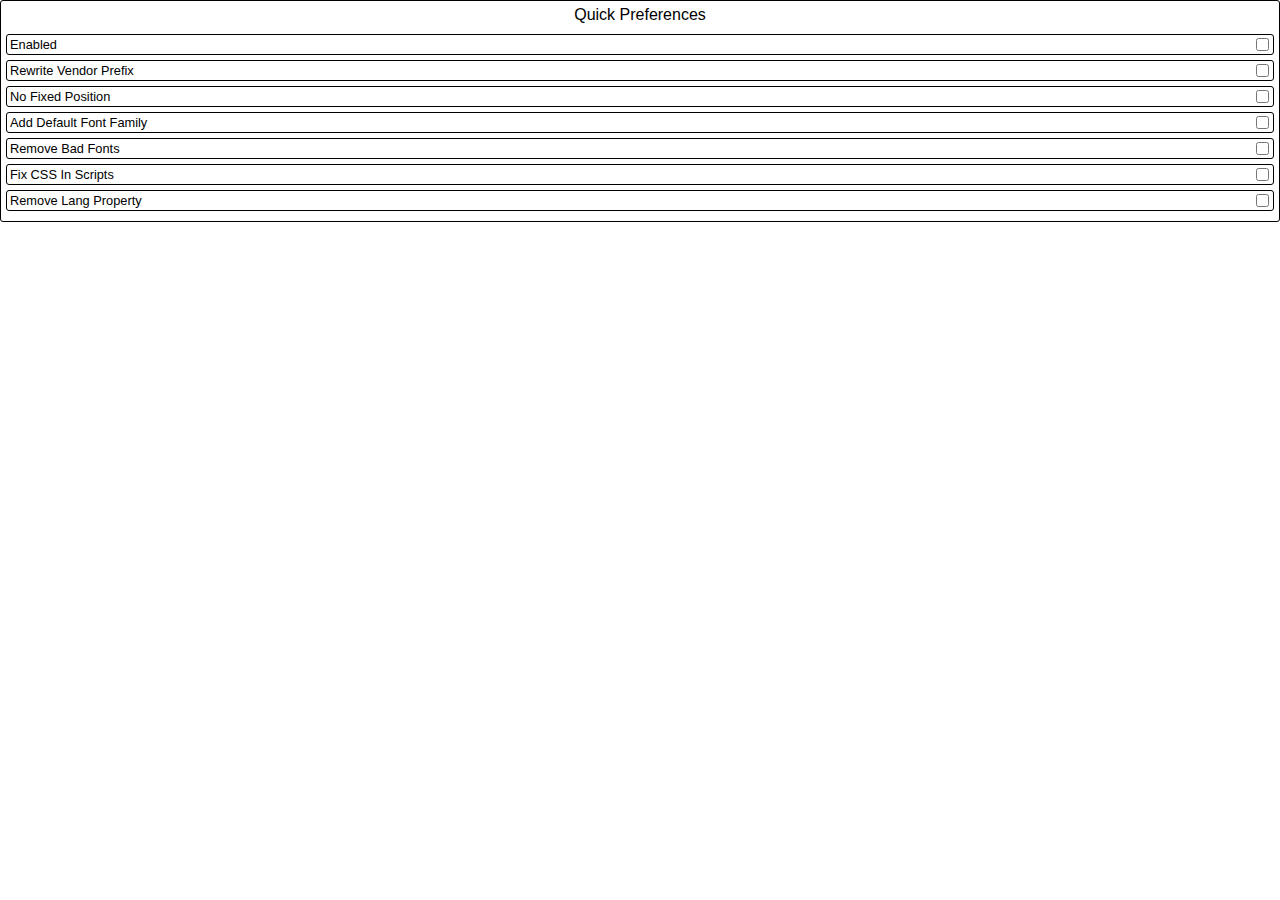
==== popup.html @ 1d101bdf "Way to a real extension: first step." ====
﻿<!DOCTYPE html>
<html>
  <head>
    <link href="stylesheets/popup.css" type="text/css" rel="stylesheet" />
    <script src="scripts/popup.js" type="text/javascript"></script>
    <title>ofix</title>
  </head>
  <body>
    <p id="title">Quick Preferences</p>
    <div class="preferences">
    <label class="preferences">Enabled</label>
    <input class="preferences" class type="checkbox" onclick=""></input>
    </div>
    <div class="preferences">
    <label class="preferences">Rewrite Vendor Prefix</label>
    <input class="preferences" class type="checkbox" onclick=""></input>
    </div>
    <div class="preferences">
    <label class="preferences">No Fixed Position</label>
    <input class="preferences" class type="checkbox" onclick=""></input>
    </div>
    <div class="preferences">
    <label class="preferences">Add Default Font Family</label>
    <input class="preferences" class type="checkbox" onclick=""></input>
    </div>
    <div class="preferences">
    <label class="preferences">Remove Bad Fonts</label>
    <input class="preferences" class type="checkbox" onclick=""></input>
    </div>
    <div class="preferences">
    <label class="preferences">Fix CSS In Scripts</label>
    <input class="preferences" class type="checkbox" onclick=""></input>
    </div>
    <div class="preferences">
    <label class="preferences">Remove Lang Property</label>
    <input class="preferences" class type="checkbox" onclick=""></input>
    </div>
  </body>
</html>
---- stylesheets/popup.css ----
﻿body {
  border-color: black;
  border-radius: 3px;
  border-style: solid;
  border-width: 1px;
  display: block;
  font-family: Arial, sans-serif;
  margin: 0px;
  padding-bottom: 5px;
  text-align: center;
}

#title {
  margin-top: 5px;
  margin-bottom: 10px;
}

div.preferences {
  border-color: black;
  border-radius: 3px;
  border-style: solid;
  border-width: 1px;
  margin: 5px;
  padding-bottom: 1px;
  padding-left: 3px;
  padding-right: 3px;
  text-align: left;
}

label.preferences {
  font-size: 0.8em;
}

input.preferences {
  border-color: black;
  border-radius: 3px;
  border-style: solid;
  border-width: 1px;
  position: absolute;
  right: 8px;
}
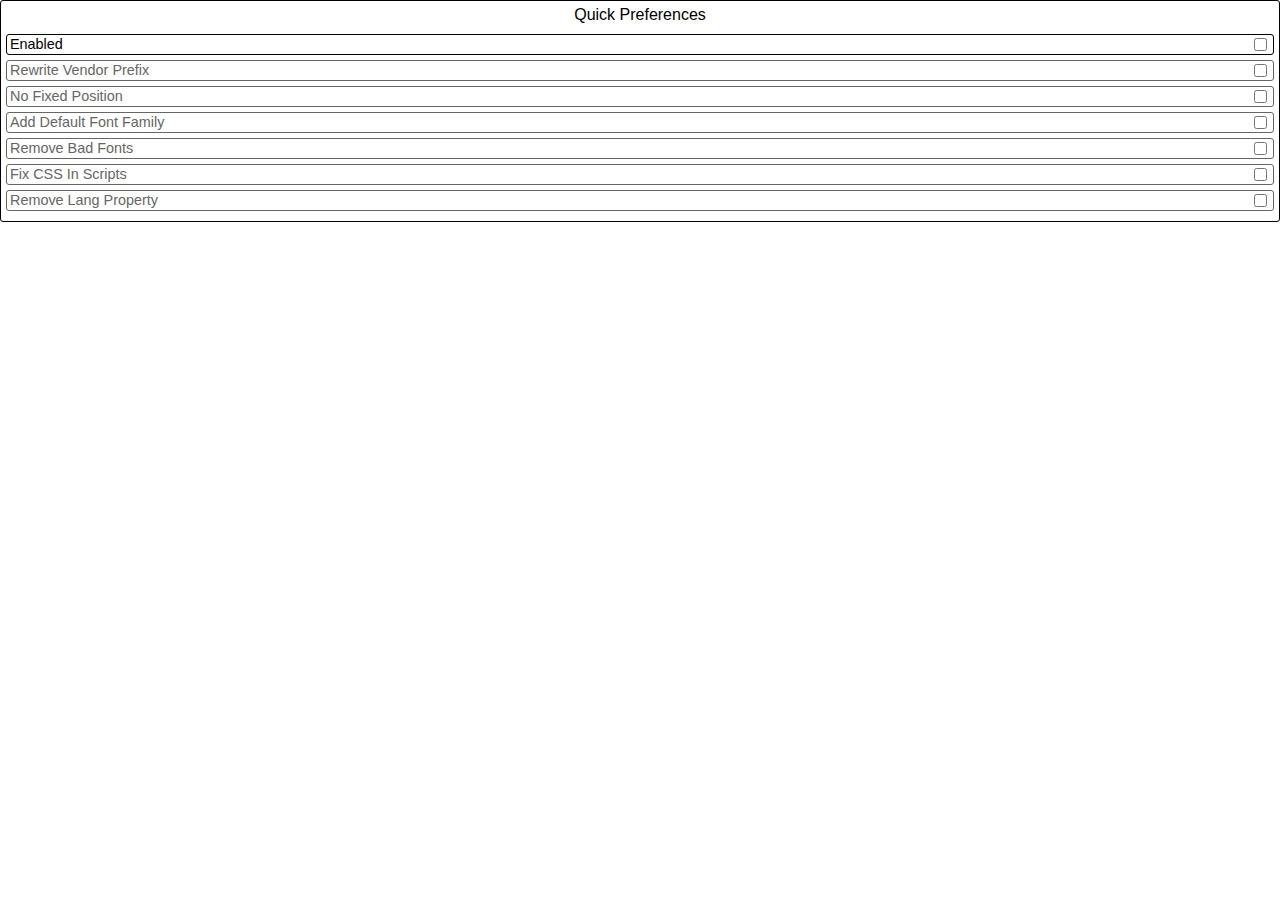
==== commit 5a02fac2: "Finished quick preferences with an ugly popup." ====
--- a/popup.html
+++ b/popup.html
@@ -7,33 +7,37 @@
   </head>
   <body>
     <p id="title">Quick Preferences</p>
-    <div class="preferences">
-    <label class="preferences">Enabled</label>
-    <input class="preferences" class type="checkbox" onclick=""></input>
-    </div>
-    <div class="preferences">
-    <label class="preferences">Rewrite Vendor Prefix</label>
-    <input class="preferences" class type="checkbox" onclick=""></input>
-    </div>
-    <div class="preferences">
-    <label class="preferences">No Fixed Position</label>
-    <input class="preferences" class type="checkbox" onclick=""></input>
-    </div>
-    <div class="preferences">
-    <label class="preferences">Add Default Font Family</label>
-    <input class="preferences" class type="checkbox" onclick=""></input>
-    </div>
-    <div class="preferences">
-    <label class="preferences">Remove Bad Fonts</label>
-    <input class="preferences" class type="checkbox" onclick=""></input>
-    </div>
-    <div class="preferences">
-    <label class="preferences">Fix CSS In Scripts</label>
-    <input class="preferences" class type="checkbox" onclick=""></input>
-    </div>
-    <div class="preferences">
-    <label class="preferences">Remove Lang Property</label>
-    <input class="preferences" class type="checkbox" onclick=""></input>
+    <div id="preferences">
+      <label>
+        Enabled
+        <input id="enabled" type="checkbox" onchange="saveSetting()" />
+      </label>
+      <div>
+        <label>
+          Rewrite Vendor Prefix
+          <input id="rewrite_vendor_prefix" type="checkbox" onchange="saveSetting()" />
+        </label>
+        <label>
+          No Fixed Position
+          <input id="no_fixed_position" type="checkbox" onchange="saveSetting()" />
+        </label>
+        <label>
+          Add Default Font Family
+          <input id="add_default_font_family" type="checkbox" onchange="saveSetting()" />
+        </label>
+        <label>
+          Remove Bad Fonts
+          <input id="remove_bad_fonts" type="checkbox" onchange="saveSetting()" />
+        </label>
+        <label>
+          Fix CSS In Scripts
+          <input id="fix_css_in_scripts" type="checkbox" onchange="saveSetting()" />
+        </label>
+        <label>
+          Remove Lang Property
+          <input id="remove_lang_property" type="checkbox" onchange="saveSetting()" >
+        </label>
+      </div>
     </div>
   </body>
 </html>
--- a/stylesheets/popup.css
+++ b/stylesheets/popup.css
@@ -1,9 +1,7 @@
 ﻿body {
-  border-color: black;
   border-radius: 3px;
   border-style: solid;
   border-width: 1px;
-  display: block;
   font-family: Arial, sans-serif;
   margin: 0px;
   padding-bottom: 5px;
@@ -15,27 +13,26 @@
   margin-bottom: 10px;
 }
 
-div.preferences {
-  border-color: black;
+#preferences label {
   border-radius: 3px;
   border-style: solid;
   border-width: 1px;
+  display: block;
+  font-size: 0.9em;
   margin: 5px;
-  padding-bottom: 1px;
-  padding-left: 3px;
-  padding-right: 3px;
+  padding: 1px 3px 2px 3px;
   text-align: left;
 }
 
-label.preferences {
-  font-size: 0.8em;
-}
-
-input.preferences {
-  border-color: black;
+#preferences input {
   border-radius: 3px;
   border-style: solid;
   border-width: 1px;
-  position: absolute;
-  right: 8px;
+  float: right;
+  margin-top: 2px;
 }
+
+#preferences div input, #preferences div label {
+  color: #666;
+  border-color: #666;
+}
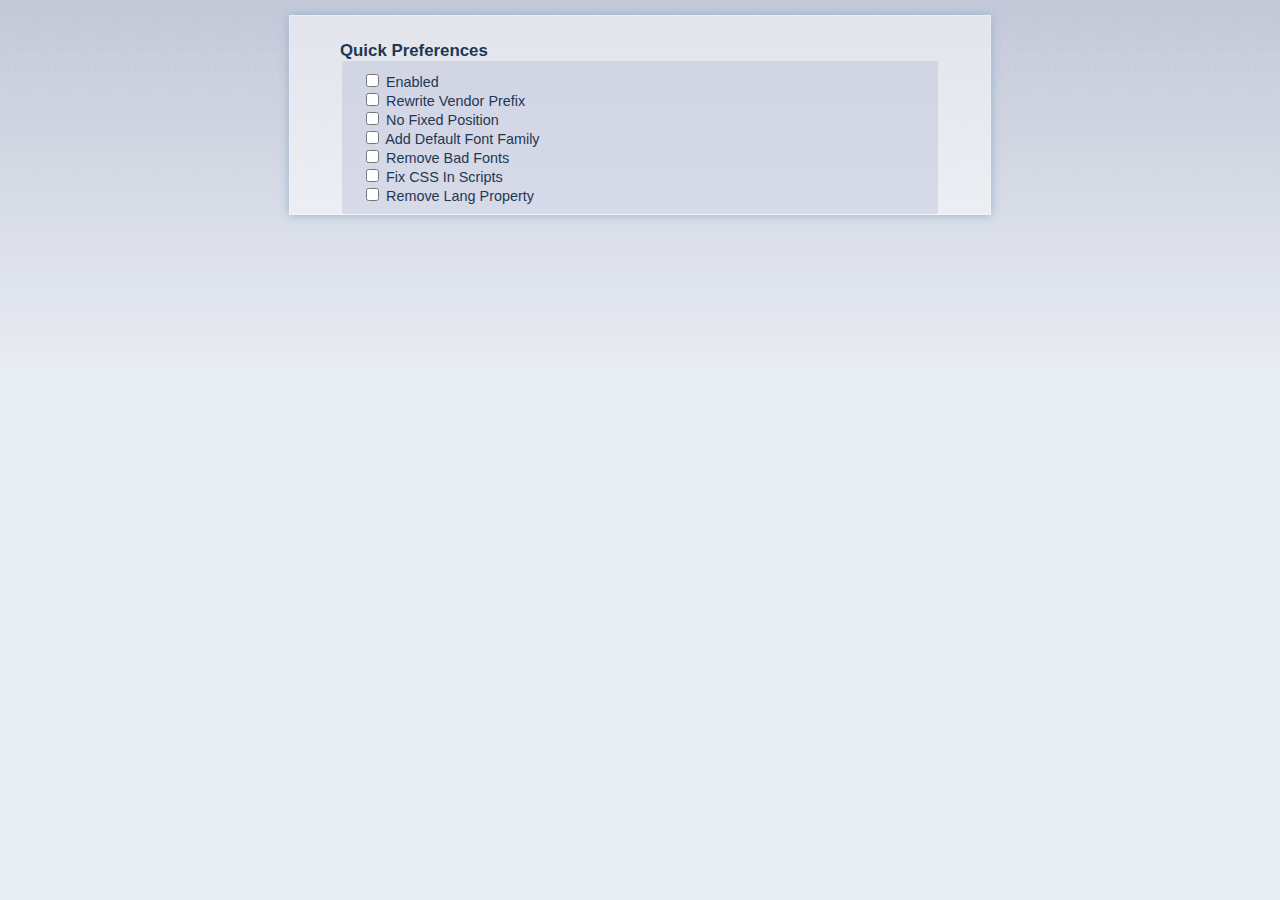
==== commit b3bc30f1: "New popup style based on the template used by options page." ====
--- a/popup.html
+++ b/popup.html
@@ -1,43 +1,49 @@
 ﻿<!DOCTYPE html>
 <html>
   <head>
-    <link href="stylesheets/popup.css" type="text/css" rel="stylesheet" />
+    <link href="stylesheets/options.css" type="text/css" rel="stylesheet" />
     <script src="scripts/popup.js" type="text/javascript"></script>
+    <style>
+      body {
+        overflow-x: hidden;
+        overflow-y: hidden;
+      }
+    </style>
     <title>ofix</title>
   </head>
   <body>
-    <p id="title">Quick Preferences</p>
-    <div id="preferences">
-      <label>
-        Enabled
-        <input id="enabled" type="checkbox" onchange="saveSetting()" />
-      </label>
-      <div>
+    <section>
+      <h3 id="title">Quick Preferences</h3>
+      <fieldset>
         <label>
-          Rewrite Vendor Prefix
-          <input id="rewrite_vendor_prefix" type="checkbox" onchange="saveSetting()" />
+          <input id="enabled" type="checkbox" onchange="saveSetting()" />
+          Enabled
         </label>
         <label>
-          No Fixed Position
-          <input id="no_fixed_position" type="checkbox" onchange="saveSetting()" />
+          <input id="rewrite_vendor_prefix" type="checkbox" onchange="saveSetting()" />
+          Rewrite Vendor Prefix
         </label>
         <label>
-          Add Default Font Family
-          <input id="add_default_font_family" type="checkbox" onchange="saveSetting()" />
+          <input id="no_fixed_position" type="checkbox" onchange="saveSetting()" />
+          No Fixed Position
         </label>
         <label>
-          Remove Bad Fonts
-          <input id="remove_bad_fonts" type="checkbox" onchange="saveSetting()" />
+          <input id="add_default_font_family" type="checkbox" onchange="saveSetting()" />
+          Add Default Font Family
         </label>
         <label>
-          Fix CSS In Scripts
-          <input id="fix_css_in_scripts" type="checkbox" onchange="saveSetting()" />
+          <input id="remove_bad_fonts" type="checkbox" onchange="saveSetting()" />
+          Remove Bad Fonts
         </label>
         <label>
+          <input id="fix_css_in_scripts" type="checkbox" onchange="saveSetting()" />
+          Fix CSS In Scripts
+        </label>
+        <label>
+          <input id="remove_lang_property" type="checkbox" onchange="saveSetting()" >
           Remove Lang Property
-          <input id="remove_lang_property" type="checkbox" onchange="saveSetting()" >
         </label>
-      </div>
-    </div>
+      </fieldset>
+    </section>
   </body>
 </html>
--- a/stylesheets/options.css
+++ b/stylesheets/options.css
@@ -0,0 +1,134 @@
+﻿html {
+  background-color: #e8ecf3;
+  background-image: url([data-uri]%2FsAJI4RCPglbh4hNkIcIwQX8rVJZn7P5h2%2FWbXTnlEpTeLYazvbx%2BPx93%2F9z%2F7yj%2F%2FE689%2F%2B3e8%2B7G%2F%2FvO%2Ffcw%2FD1UT%2FxtjCP5ut7uYbcdVVcbtdosv%2FsPLy6VP9u9%2B3F%2FLssg4n89x0F%2F3u%2FaP%2Fvr4ePfWLC663%2B9xhTfvn6%2FXa3z2v%2FP54hcs5%2FNJhp%2FkV3jL%2FrpcLg%2FjxUXDzz6dhsn0tzbUY%2FUJj4%2BPq39fPj4%2Begj%2B8pmfTqc4Vi2eazxnqWP9o4%2F3vJ7sk%2FKx9rrh3Sflrfp4b%2BvnMdbJRP%2Fr4L0bvLL1JVpED0Nza3ytbP3B1g0wb80vwHr67%2F4%2FfrxHF8PW1uJCb8C%2F%2B%2Be1Rf%2B8XeVd%2BJZ66%2BhpnYhGi96aX4ErvcW123jPlmIIy8AJq0DEOP17vcTXtj7rwBb5wm%2FCEctj6%2FJYTmqdtXfjB71FtO5%2F%2Fu7H%2FbU2ErOO2bo0%2BcG1tZ4tLozJXC5n9abrBMwYUhOfY1L%2BbRXYGIv%2FgHdMyIcWva77ayW0GJ9giUqoY31HfdDqYj3ppCmD0Uss9nrMQhX8iy%2BFL74vU8245PKWs%2Fa%2BsIXepb%2F8R%2B%2B6diiGMiAEAhGq3fG%2F6i0l3PXFJ%2BLb5D9Cz12XfAglWS4Uqa5%2BNWac65et1zZabOHtFvvc25ZSkzvy%2Fv4jW%2FQf3t7eFPIHufTZ%2BxBeXl7TvKxjlB8%2Ffgi0sSQoZl97rvHZd2a9qmfqB6%2FXj5596XquI7pdBSRare5ixusYY9EHVNTH4637wTQ5Wsp2sbBHq7hb7k7O0gXYl6rGCLOXWuhffD1hczAc1iFsoS%2B41jpqLPAYELkU3JJshRDAFJdBbTkYaRHS3EEo%2FEToSo8xtXBbv7IWmkKcRiCWB8qUM34VrOf6gujJ29urtLquNgYLr2lz0rLlwt9zMv73%2BvomJTmLn1QWrOzRyVu0GDgUvwyVYInK3LR9ZDdXZuS9V8KFd7jkYNGxbt7S5fISauqTCiNbPgXb1VIDxfKJuH67IVXosrdQahsd%2BEl%2Bve9S%2BBlYr%2BvV9XnIprVpzWIFyma3m%2FBdwtJgvBAzhY3x7nyZYOpq%2B9yPp9krvxLdlTBoLU2cVE5rQDcs1%2FQK3xjduu0MG572%2ByUEwn%2FM91OborQiGgYgnBDGpvFnmhbNndXiIqcD1rUsbEi4L7YHIt6Sjy8sRVrWGKfANvq2%2BWJD%2BSHhIR1%2Bkh%2FMk%2B89xnTLEXyEWYZAtEeohVZ3zSFmUN8ynt7qUo4JOxYXjQwRYEbswWul4t3TwXvz2E%2FuFlYYttO3cMH44C4gxL6dq0Sh%2B6EUEgjEDi%2F%2F3tEeRMztjwsyPENK%2BE1r3%2FPKWkPBeOGre%2Ba%2BoDCaiAZIVTeT4lPKVtPkYdExqW4o451FXQAggzSMkKJoCBKMnfCWK8rzVhc40vH%2B%2FhHdcnCJyVSLrq6YTOy1uri5AGxDjcmkqT6XwKaUa4cyUIOejNYPHLi54KZiZaAUk6FuOn70ixBClAjmznAMWT6nAzo%2FFCeXueggrrZOymBF%2BFqxZXouF6eU8nNpYii%2BlsfVUfHEw4T886mcKIKQAc%2BEAC4nNVxmZr3p7rrVnIzA5aUZdImBPYzQqn3hzR60EElFhTBC7heCkcJCkee2C9lqTwzxI7xTG6hNmId0jFtd9274AkS86D%2FmrqVhgHctLexuw96UnMY7wkFspZ%2Fs3cOPZ8AkgkBTqjt4f%2BiZtUOlpMIqK%2BoguIL37A3dphKdsI0U9dXOeNcuSu7vEGbDeiCKDsdaoYGuJysiKniKDtZhSN2JU94aQ8D6YijjEmO7YFwlbtqSVCmrjesNhnJpe4joqiKqjKRqDBG8wS%2BWXZSMXl5y1gizat1SDUpgM1C%2Bp77DqCOOhL5gsSuqjhNDVZGnepe33A3t3NoTtPSDuQTeAnao7GN4idCp8hwPjmiHAWReSAwA%2FlDhqHqvIRS5C4p9BgMwZgCdI%2FhnX2AYrWIAqU%2FY07LVYAC2IYCchDOAiB3IVyvitc2er%2BN1JcoI9MMo17IK3owZAKQk7A0sxMQAbI8BKCe56y4pGIBCAOrVYTVEDNasnVAxACSPrTvMAHSHAcDhl85vDEBLeoyC%2BJhIZOzEAARhP49znUhuKTGAmPHEALbIBTbGF35iAK7rsI%2FIPlR2GIAQA8iuJwYgRwzAigEIMQDjoCmWhxhALAPMHsSsvtvMAFo2JwaQgksMIHIXdI%2FWI9CE%2FysGIJX09IyLAWj76x0GAJqUOl6ZhhECaBWAbazYrBlACe8NmtcmJpYOYTSs%2F1cMgNGNHDEAj2M5vNZiABWUbAzAVgbQXRIDEFoNZQYgOwygucoAiclFP1fW%2FmqIz32MYACdeLteIziuaCBgZSSQjrx2GMBDdFrx2SiXdkdcdsgApBhABxzEADYihywY5gR5AjEAYQbQXWGHoOsPGRIxAAhCx4%2FMADpOB3wpBtDp1MoAGtkpMQAjBtB2EwxAVgbQccQOA%2FAWzSg4YgbQqX7TQvhoRPfFANpphktBzrrDABZiAFa2JxUf8lgBkxIDMDAA22EARgzAZgaQgfBnBhDJ2STNuQoTA0gxI4rZxBUteUNgAC1aJRCKYMm%[base64]%2FLQbQC51Rft%2Bn225pkF8JPT6lEzUEx18xANabrbuvGIAQAyBfeDPKaTKVwpHU1E1YSzAUDEA246QPeWspWMePBclPvG2tYB3jEgPoG4oIkCDEzABsRt3EAOyIAXTiCLvkMRMzgJB0N%2FawizAKvTPEAOBKQqoRQ84MQCYGIHsMIHIZlxhsG3aoLQWEwn1yZpdLk00mC7E8lbPYAQOQPQZQ%2BYJi8T8xACEGEE4dk5gZgBUD6LCw3LN8lwHIzACsGIAUAwAv05kBCFmwuMNcIa3sMQAhBtAsjRkA3IMQA2i%2FwwwAKZRSHYDiziS2cmYAdsAAjBmATAzAQ2s7YgB504bG2%2FEaMQDO3mxiAMYMQL5iAH2vo44pbNBcB%2BAxhFYsq%2FON7luo8Mm4DgA2XCusBmZqazbXAfT9GqwpM4BOciuMxa1KmesAwB079j6qA2hrcVAHIHMdwMPCFwOQPQbQkl3Lkw5zqgNoowSVgBU%2BqgNgBiBHDKB5WQ1JmQG4wCojT6JJ%2BK5gAAsxAK4DsKM6gJBmeFkYVdQBwOwp3zvUQsI41mEhalMQ5yIa2KsDmBHAJwYgFD8YWN8RA%2BhI6rt1APIVAzC%2BxfaMAaAOoBNYhLCdiUx1AEIMoNUADIDrAJgBKDEARR1AQ1%2B%2BxUYMoOsAhBgALG%2FDfdyg7XiMGMDDjYi5DqCBEIaC2YeYUR2AUEDktyiVQsasxlnHtxADEIQwVAcgewzAnjGAXr%2Fk980ApBjAQx3Awy1VqgOQuQ5gZgByxADkoA7AuA5Ayc2F1hcDkJkByINPWS9YGYA8YwBCDKAdKBhAJIgIDVGwwqQdDKANOtUByDMGYF%2FVAQgxACUGIHMdABhAl%2B5wUchRHYB4ROKG9ogBCOoqqg5AoZVpRZIBKOon4IK9q2IAiFLTDU91APFeDKBtENcBHDGATcKnOgAwgDghjWkyAC0G8ODeoIVcB4CiSGYAnMtIh64HDECoDsCYAVBJY%2Bq2O8%2BqAxBmAI2MKQ4XrgMQvvE%2BMQBjBqDwor47EwPY7iHh6uIoRnUAMtcBzAwAuM6oMHHZYwBVN3ND4htOkRkAutYaRsflMTxiACjVku8wADtgADYzgLgrwcl5MQDbYwC4raE46SsGIMQAtrAQDOVZHUCPiRhApH2V9HyqA2hHlCpxQnGiMAMwYgBQ%2FC6LisV%2FUgegVAeggyp5u4iqGIBQHYDMdQDyjAG0q0AyDgxGOc0nBmBTHUBnc8wA2utPdQBb%2FIhqz6l8gxmAdte1G1wH0OoRFndiADLVAQgzgOY6VAcwM4DHnSnrajsMwI4YQOey96pqOWIAQtn6Vq14UAcgvBkQCqs6AKE6gLZoMwNogfDFR2tcByBfMIDc6%2BsNsPShDoDvqmQktcMADEtWdQA5ToRZX9QBZK5AdQDMAAQlHavH1bkOgBmAzXUAclAHsMsAHtInYgCw710HoAgLuNAYJWaoA5ifBeictRiAzHUAclAHIGAAiOi1GACjWuE6gPlZAGypEg21vToAo2cB2sz07dR6FsDoWYAY7zluJ2wMoHUbMjg9C%2FCJARgxACMG0OXzfa%2FIHSTfCqwVWJgBaAlu38hBzBstzncBJgagYGpzHcDMAGSuA5CdZwHsqA6gK7m%2F%2ByyAwGF%2B51kAecYA%2BubN9CxA13IpPQvQhJ0YgOBZgCbXsDcolSAGYGAAslMHoFQH0AzAigFwHcCnZwGYAejOswBdB8BhzDI9C%2FCpDqAR2cQAjBmATAxAiAEEv5jrAPyCZedZAOFnAXAnWQ8YgPGzAA8PN1DmFGHNXh2ATAzg4VkA%2BU4dALJKpToAFNnI3rMAMtUBSEWnxgyA6wCMGEDILjMAneoAZK8OQHbqANig6vwsADOA5n24F4JnAQTrd8AAHuop8CxArOfEALTLdnDzHWOaGIDsPQsgQGIzA5CpDqALluZnAXSqA8CzADY%2FCyD8INWzZwFmBmDPGAAGrYjVJgYgYACa9WWHdQAKBrBMdQB2VAfQioVEguoAopSenwUAbX0QhmIAtvcsgFEdgDEDMGIAUgzAiAE81AHAE%2BgOA7A9BiDEAHRmAEIMQIgBLMQAsr6nGIAQA2jEWAwgngUQehaA6wDAAIQZgD1hALbHAOSgDsDwLICQZ5XpWQABAxAqa2MGgARI5zqALvDj%2BAyrMaAvuAPp3%2BEZqA5AmAHMdQBGt1btqA5A9p4F2GMAQgzA%2BFkA1AHoNIytDuBPf%2Fi1%2Ff43v7Cffvcr%2BeNvf%2Bkv82P1Wfyzv4Z88%2B%2F%2FeOLP4lYmZGAO9bMAAAAASUVORK5CYII%3D);
+  background-repeat: repeat-x;
+}
+
+body {
+  background: rgba(255,255,255,0.5);
+  border: 1px solid rgba(255,255,255,0.33);
+  box-shadow: 0 0 10px #98b0c9;
+  color: #1e3853;
+  font-family: Arial, sans-serif;
+  font-size: 0.9em;
+  margin: 15px auto;
+  max-width: 700px;
+  min-width: 550px;
+}
+
+header {
+  border-bottom: 1px solid rgba(0,0,0,0.15);
+  box-shadow: 0 1px #fff;
+  display: block;
+  margin: 0 50px;
+  padding: 45px 50px 15px 50px;
+  text-align: center;
+}
+
+section {
+  display: block;
+  padding: 0 50px;
+}
+
+footer {
+  border-top: 1px solid #fff;
+  box-shadow: 0 -1px rgba(0,0,0,0.15);
+  display: block;
+  margin: 50px 50px 0 50px;
+  padding: 0 50px;
+  text-align: center;
+}
+
+h1 {
+  font-size: 24px;
+  margin: 0;
+}
+
+h2 {
+  margin-top: -3px;
+  font-weight: normal;
+  font-size: 16px;
+}
+
+h3 {
+  margin-bottom: 0;
+  margin-top: 25px;
+}
+
+fieldset {
+  border: none;
+  background: rgba(150,160,200,0.25);
+  border-radius: 2px;
+  padding: 10px 20px;
+}
+
+fieldset label {
+  display: block;
+}
+
+#sites {
+  float: right;
+  font-family: Arial, sans-serif;
+  width: 150px;
+}
+
+#preferences {
+  float: left;
+  width: 250px;
+}
+
+.sub-setting {
+  margin-left: 50px;
+}
+
+input[type="text"] {
+  background: rgba(0,0,0,0);
+  border-bottom-color: rgba(0,0,0,0.5);
+  border-bottom-style: solid;
+  border-bottom-width: 1px;
+  border-left-style: none;
+  border-right-style: none;
+  border-top-style: none;
+  height: 14px;
+}
+
+@media all and (max-width: 750px) {
+  body {
+    margin: 15px;
+  }
+}
+
+@media all and (max-width: 225px) {
+  body {
+    margin: 2px;
+    min-width: 200px;
+  }
+
+  h3 {
+    margin: 0;
+  }
+
+  header, footer {
+    padding: 0;
+    margin: 0;
+  }
+
+  section {
+    display: block;
+    padding: 5px;
+  }
+
+  fieldset {
+    padding: 5px;
+  }
+
+  #preferences {
+    float: none;
+    width: auto;
+  }
+
+  .sub-setting {
+    margin-left: 40px;
+  }
+
+}
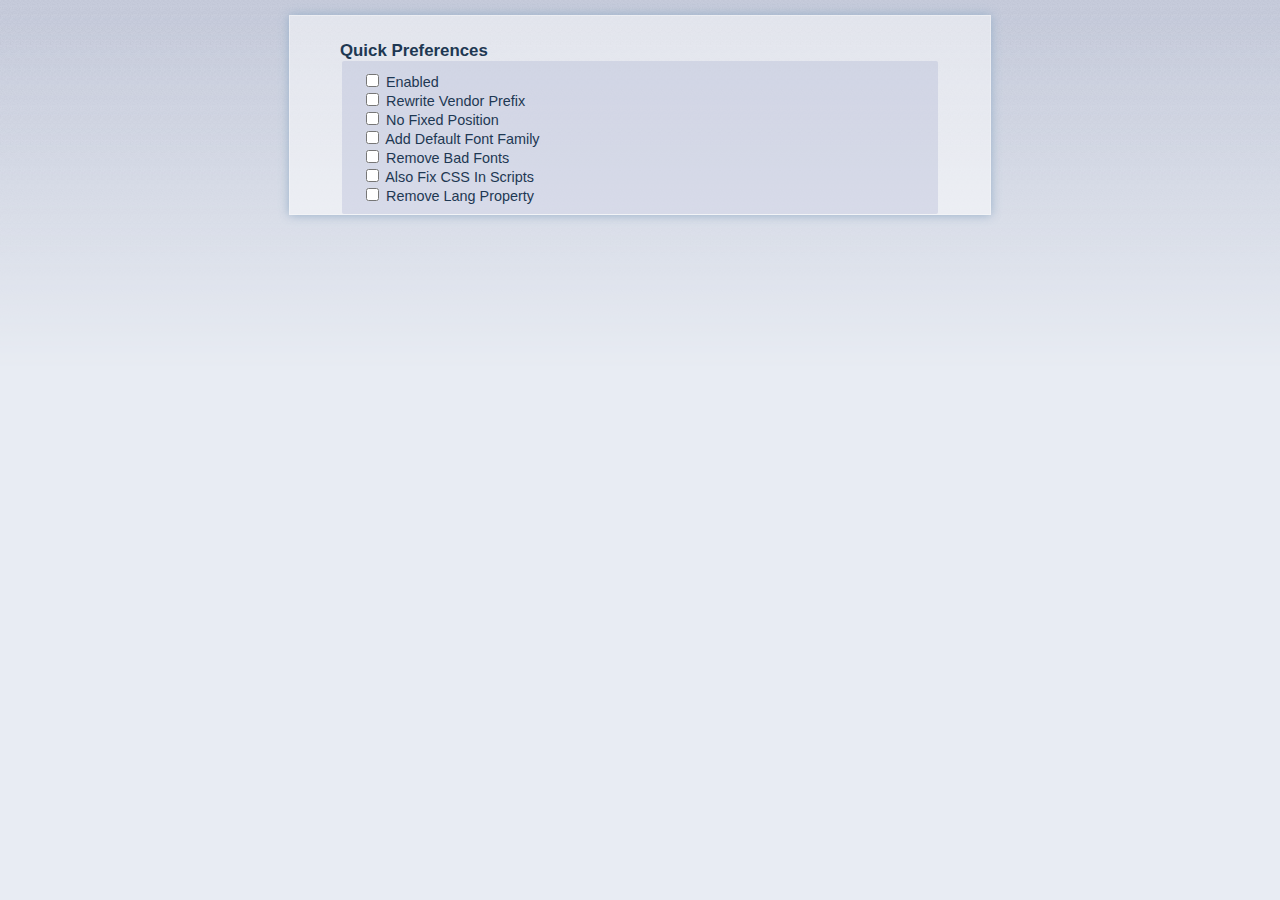
==== commit 70d920f3: "Many fixes." ====
--- a/popup.html
+++ b/popup.html
@@ -19,27 +19,27 @@
           <input id="enabled" type="checkbox" onchange="saveSetting()" />
           Enabled
         </label>
-        <label>
+        <label class="preferences">
           <input id="rewrite_vendor_prefix" type="checkbox" onchange="saveSetting()" />
           Rewrite Vendor Prefix
         </label>
-        <label>
+        <label class="preferences">
           <input id="no_fixed_position" type="checkbox" onchange="saveSetting()" />
           No Fixed Position
         </label>
-        <label>
+        <label class="preferences">
           <input id="add_default_font_family" type="checkbox" onchange="saveSetting()" />
           Add Default Font Family
         </label>
-        <label>
+        <label class="preferences">
           <input id="remove_bad_fonts" type="checkbox" onchange="saveSetting()" />
           Remove Bad Fonts
         </label>
-        <label>
+        <label class="preferences">
           <input id="fix_css_in_scripts" type="checkbox" onchange="saveSetting()" />
-          Fix CSS In Scripts
+          Also Fix CSS In Scripts
         </label>
-        <label>
+        <label class="preferences">
           <input id="remove_lang_property" type="checkbox" onchange="saveSetting()" >
           Remove Lang Property
         </label>
--- a/stylesheets/options.css
+++ b/stylesheets/options.css
@@ -13,7 +13,7 @@
   font-size: 0.9em;
   margin: 15px auto;
   max-width: 700px;
-  min-width: 550px;
+  min-width: 600px;
 }
 
 header {
@@ -74,7 +74,7 @@
 
 #preferences {
   float: left;
-  width: 250px;
+  width: 300px;
 }
 
 .sub-setting {
@@ -89,6 +89,7 @@
   border-left-style: none;
   border-right-style: none;
   border-top-style: none;
+  color: #1e3853;
   height: 14px;
 }
 
